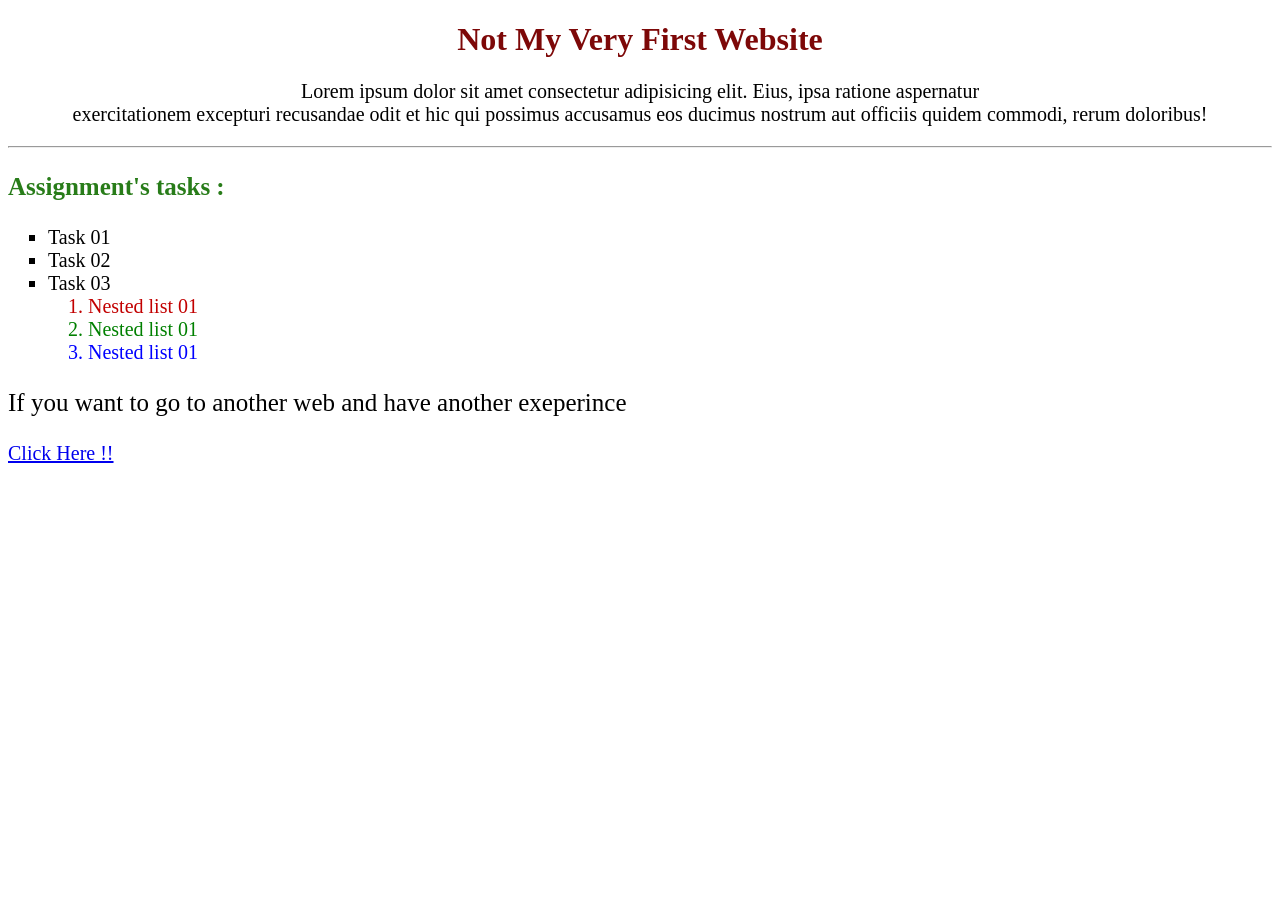
==== assignment-02-01-1.html @ 2003f4c1 "Add files via upload" ====
<!DOCTYPE html>
<html lang="en">
    <head>
        <title>Task 01</title>
    </head>
    <body>
        <h1 style="color: rgb(125, 8, 8); text-align: center;"><b>Not My Very First Website</b></h1>
        <p style="text-align: center; font-size: 20px;">Lorem ipsum dolor sit amet consectetur adipisicing elit. Eius, ipsa ratione aspernatur <br>
            exercitationem excepturi recusandae odit et hic qui possimus accusamus eos ducimus nostrum aut officiis quidem commodi, rerum doloribus!</p>
        <hr>
        <p style="font-size: 25px; color:rgb(40, 124, 25)"><b>Assignment's tasks :</b></p>
        <ul type="square" style="font-size: 20px;">
            <li>Task 01</li>
            <li>Task 02</li>
            <li>Task 03
                <ol>
                    <li style="color:rgb(194, 0, 0);">Nested list 01</li>
                    <li style="color:green;">Nested list 01</li>
                    <li style="color:blue;">Nested list 01</li>
                </ol>
            </li>
        </ul>
        <p style="font-size: 25px;">If you want to go to another web and have another exeperince </p>
        <a href="Task 1 requirements.html#end" style="font-size: 20px;">Click Here !!</a>
    </body>
</html>
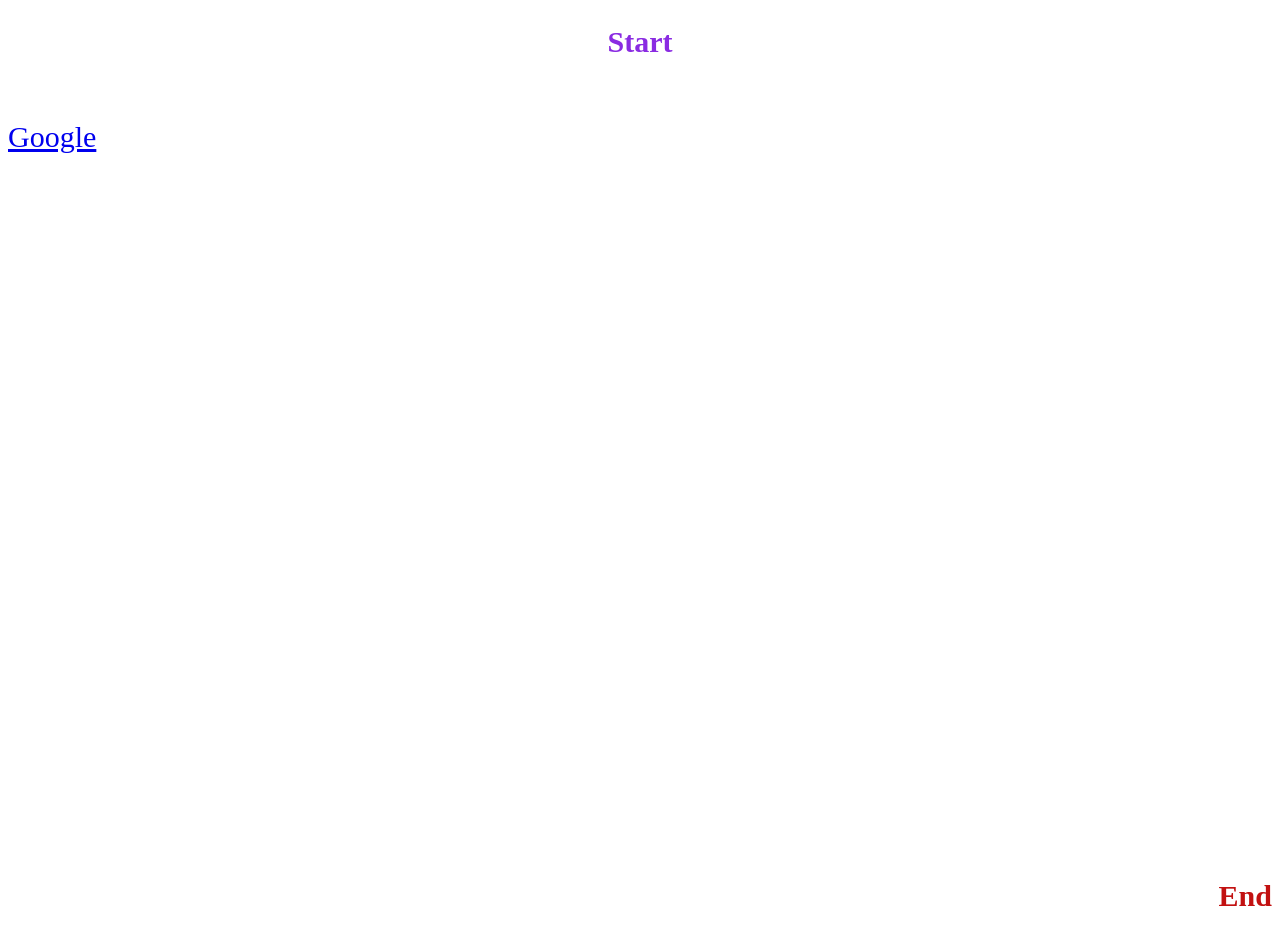
==== commit c365cb5b: "Add files via upload" ====
--- a/assignment-02-01-1.html
+++ b/assignment-02-01-1.html
@@ -1,26 +1,13 @@
 <!DOCTYPE html>
 <html lang="en">
     <head>
-        <title>Task 01</title>
+        <title>Page 02  </title>
     </head>
     <body>
-        <h1 style="color: rgb(125, 8, 8); text-align: center;"><b>Not My Very First Website</b></h1>
-        <p style="text-align: center; font-size: 20px;">Lorem ipsum dolor sit amet consectetur adipisicing elit. Eius, ipsa ratione aspernatur <br>
-            exercitationem excepturi recusandae odit et hic qui possimus accusamus eos ducimus nostrum aut officiis quidem commodi, rerum doloribus!</p>
-        <hr>
-        <p style="font-size: 25px; color:rgb(40, 124, 25)"><b>Assignment's tasks :</b></p>
-        <ul type="square" style="font-size: 20px;">
-            <li>Task 01</li>
-            <li>Task 02</li>
-            <li>Task 03
-                <ol>
-                    <li style="color:rgb(194, 0, 0);">Nested list 01</li>
-                    <li style="color:green;">Nested list 01</li>
-                    <li style="color:blue;">Nested list 01</li>
-                </ol>
-            </li>
-        </ul>
-        <p style="font-size: 25px;">If you want to go to another web and have another exeperince </p>
-        <a href="Task 1 requirements.html#end" style="font-size: 20px;">Click Here !!</a>
+        <h2 id="start" style="color: blueviolet; text-align: center; font-size: 30px;">Start</h2>
+        <br><br>
+        <a href="https://www.google.com/?zx=1793360479750" target="_blank" style="font-size: 30px;">Google</a>
+        <div style="height: 700px;"></div>
+        <h2 id="end" style="color: rgb(194, 17, 17); text-align: right; font-size: 30px;">End</h2>
     </body>
 </html>
